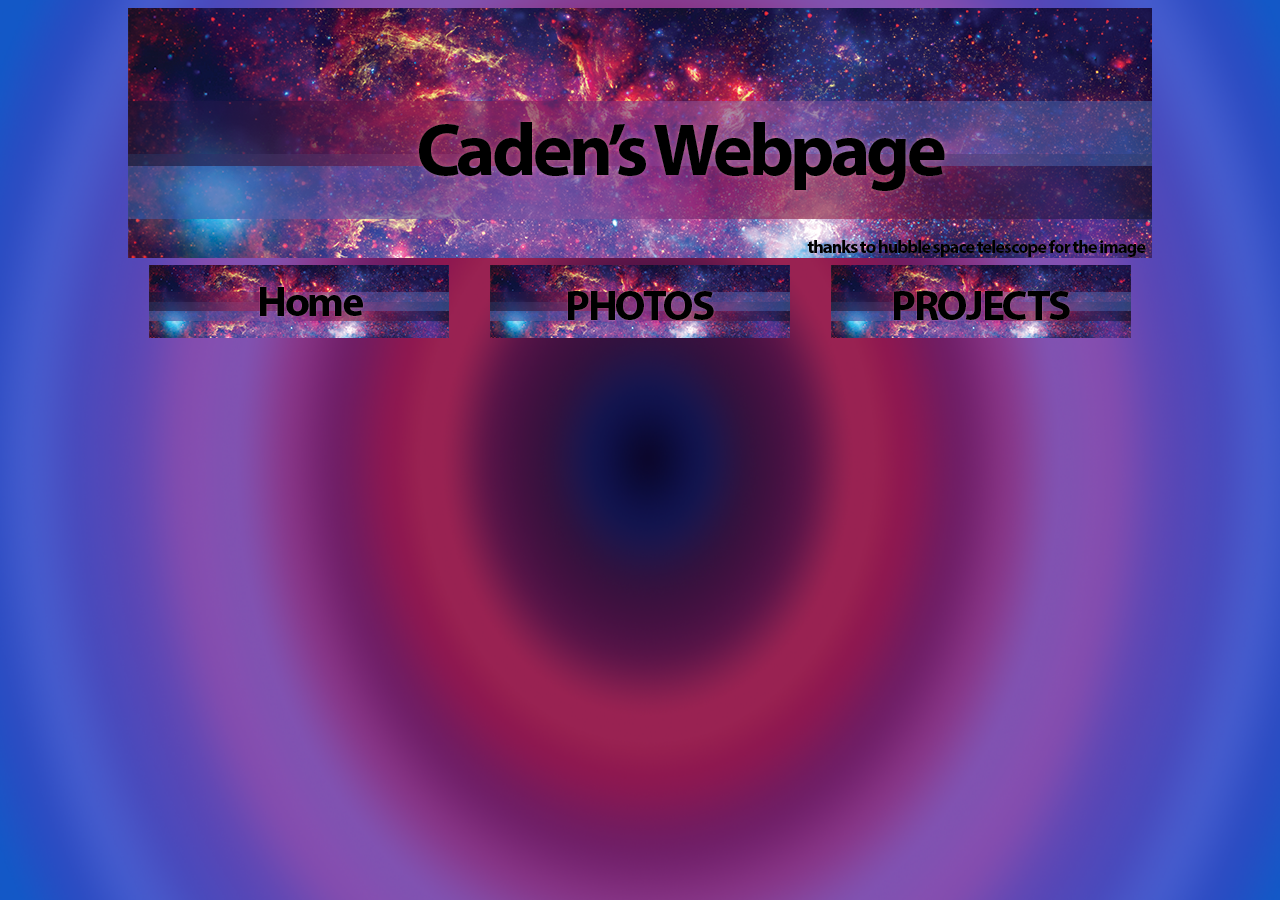
==== music.html @ 0c12cf8b "Start work on my final page for my school webpage" ====
<!doctype html>
<html lang="en">
	<head>
		<meta charset="utf-8">
		<title>Caden's Webpage - Music</title>
		<link href="style.css" rel="stylesheet" type="text/css">
		<script src="script.js" type="text/javascript"></script>
	</head>

	<body>

		

		<div id="container">
			<img src="banner.png" width="1024" height="250" alt="Picture from the hubble space telescope saying Caden's Webpage"/>

			<div id="nav">
				<table>
					<tbody>
						<tr>
							<td><a href="index.html" onMouseOut="MM_swapImgRestore()" onMouseOver="MM_swapImage('home','','home2.png',1)"><img src="home1.png" alt="" width="300" height="73" id="home"></a></td>
							<td><a href="#" onMouseOut="MM_swapImgRestore()" onMouseOver="MM_swapImage('photos','','photos2.png',1)"><img src="photos1.png" alt="" width="300" height="73" id="photos"></a></td>
							<td><a href="projects.html" onMouseOut="MM_swapImgRestore()" onMouseOver="MM_swapImage('projects','','projects2.png',1)"><img src="projects1.png" alt="" width="300" height="73" id="projects"></a></td>
						</tr>
					</tbody>
				</table>
			</div>

			<div id="content-music">
				<table align="center">
					<tr>
						<td>
							<iframe allow="autoplay *; encrypted-media *; fullscreen *; clipboard-write" frameborder="0" height="175" style="width:100%;max-width:660px;overflow:hidden;border-radius:10px;" sandbox="allow-forms allow-popups allow-same-origin allow-scripts allow-storage-access-by-user-activation allow-top-navigation-by-user-activation" src="https://embed.music.apple.com/us/song/never-gonna-give-you-up/1559885421"></iframe>
						</td>
						<td>
							<iframe allow="autoplay *; encrypted-media *; fullscreen *; clipboard-write" frameborder="0" height="175" style="width:100%;max-width:660px;overflow:hidden;border-radius:10px;" sandbox="allow-forms allow-popups allow-same-origin allow-scripts allow-storage-access-by-user-activation allow-top-navigation-by-user-activation" src="https://embed.music.apple.com/us/song/run/1623670209"></iframe>
						</td>
						<td>
							<iframe allow="autoplay *; encrypted-media *; fullscreen *; clipboard-write" frameborder="0" height="175" style="width:100%;max-width:660px;overflow:hidden;border-radius:10px;" sandbox="allow-forms allow-popups allow-same-origin allow-scripts allow-storage-access-by-user-activation allow-top-navigation-by-user-activation" src="https://embed.music.apple.com/us/song/dynamite/1443147095"></iframe>
						</td>
					</tr>
					<tr>
						<td>
							
						</td>
						<td>
							
						</td>
						<td>
							
						</td>
					</tr>
					<tr>
						<td>
							<iframe allow="autoplay *; encrypted-media *; fullscreen *; clipboard-write" frameborder="0" height="175" style="width:100%;max-width:660px;overflow:hidden;border-radius:10px;" sandbox="allow-forms allow-popups allow-same-origin allow-scripts allow-storage-access-by-user-activation allow-top-navigation-by-user-activation" src="https://embed.music.apple.com/us/song/sail/422478211"></iframe>
						</td>
						<td>
							
						</td>
						<td>
							
						</td>
					</tr>
					<tr>
						<td>
							
						</td>
						<td>
							
						</td>
						<td>
							
						</td>
					</tr>
				</table>
			</div>
	  	</div>


	</body>
</html>
---- style.css ----
@charset "utf-8";
/* CSS Document */


body {
	background-image: url("back.png");
	background-attachment: fixed;
	background-repeat: no-repeat;
	background-size: 100% 100%;
	color: white;
}

#container {
	height: 800px;
	width: 1024px;
	margin-left: auto;
	margin-right: auto;
}

#nav {
	height: 75px;
	width: 1024px;
	table {
		width: 1024px;
		border: 0;
	}
	td {
		text-align: center;
	}
}

#content-index {
	width: 682px;

	text-align: center;

	float: left;

	table {
		width: 400px;
		border: 0;
		stroke: white;
	}

	td {
		width: 200px;
	}

	th {
		color: chocolate;
		font-size: 22px;
	}

	a:link {
		color: white;

	}

	a:visited {
		color: pink;
	}
}

#home-photo {
	width: 341px;
	float: left;
	table {
		width: 341px;
		border: 0;
	}

	td {
		text-align: center;
	}
}

#content-photos {
	width: 1024px;

	table {
		width: 1024px;
		border: 0;
	}

	td {
		width: 341px;
		text-align: center;
	}
}

#content-projects-nav {
	width: 1024px;
	table {
		width: 1024px;
		border: 0;
	}

	a:link {
		color: white;


		text-decoration: none;
	}

	a:hover {
		color: lightgray;
	}
	a:visited {
		color: pink;
	}
}

#content-projects {
	width: 1024px;

	table {
		border: 0;
		width: 1024px;
	}
}
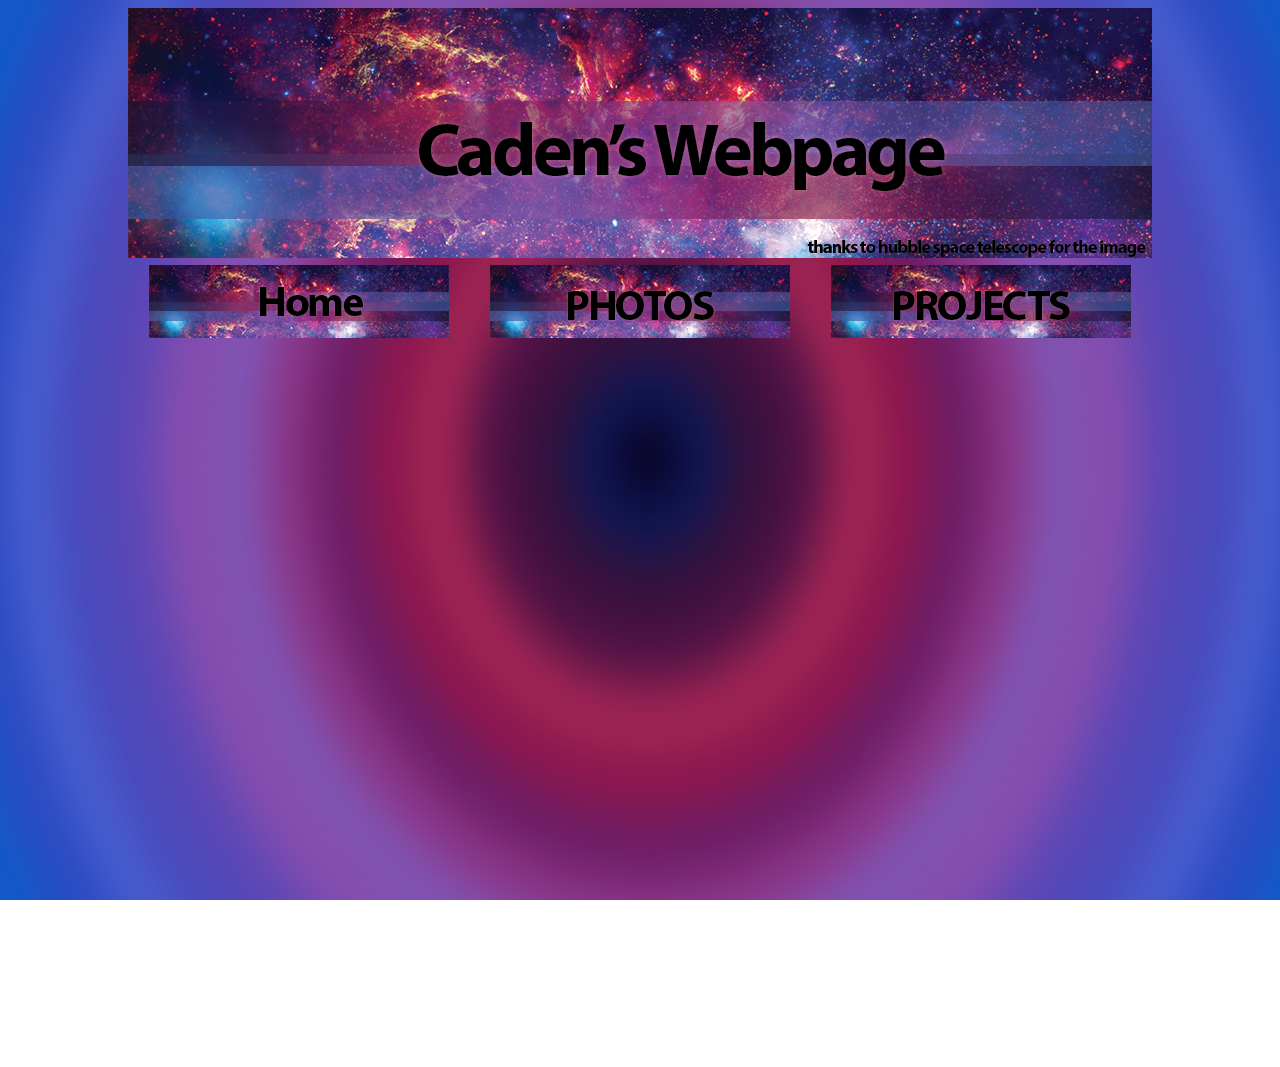
==== commit 59dd7b4e: "Migrate to spotify instead of apple music for the embeds since ads in apples version to get you to s" ====
--- a/music.html
+++ b/music.html
@@ -30,13 +30,13 @@
 				<table align="center">
 					<tr>
 						<td>
-							<iframe allow="autoplay *; encrypted-media *; fullscreen *; clipboard-write" frameborder="0" height="175" style="width:100%;max-width:660px;overflow:hidden;border-radius:10px;" sandbox="allow-forms allow-popups allow-same-origin allow-scripts allow-storage-access-by-user-activation allow-top-navigation-by-user-activation" src="https://embed.music.apple.com/us/song/never-gonna-give-you-up/1559885421"></iframe>
+							<iframe data-testid="embed-iframe" style="border-radius:12px" src="https://open.spotify.com/embed/track/4PTG3Z6ehGkBFwjybzWkR8?utm_source=generator&si=977c04c009114df8" width="100%" height="352" frameBorder="0" allowfullscreen="" allow="autoplay; clipboard-write; encrypted-media; fullscreen; picture-in-picture" loading="lazy"></iframe>
 						</td>
 						<td>
-							<iframe allow="autoplay *; encrypted-media *; fullscreen *; clipboard-write" frameborder="0" height="175" style="width:100%;max-width:660px;overflow:hidden;border-radius:10px;" sandbox="allow-forms allow-popups allow-same-origin allow-scripts allow-storage-access-by-user-activation allow-top-navigation-by-user-activation" src="https://embed.music.apple.com/us/song/run/1623670209"></iframe>
+							<iframe data-testid="embed-iframe" style="border-radius:12px" src="https://open.spotify.com/embed/track/6KL88T4Ma4ABXqzgUoEwkd?utm_source=generator&si=52ed81a94fbb4d9c" width="100%" height="352" frameBorder="0" allowfullscreen="" allow="autoplay; clipboard-write; encrypted-media; fullscreen; picture-in-picture" loading="lazy"></iframe>
 						</td>
 						<td>
-							<iframe allow="autoplay *; encrypted-media *; fullscreen *; clipboard-write" frameborder="0" height="175" style="width:100%;max-width:660px;overflow:hidden;border-radius:10px;" sandbox="allow-forms allow-popups allow-same-origin allow-scripts allow-storage-access-by-user-activation allow-top-navigation-by-user-activation" src="https://embed.music.apple.com/us/song/dynamite/1443147095"></iframe>
+							<iframe data-testid="embed-iframe" style="border-radius:12px" src="https://open.spotify.com/embed/track/1DqdF42leyFIzqNDv9CjId?utm_source=generator&si=802fc57cecc244a1" width="100%" height="352" frameBorder="0" allowfullscreen="" allow="autoplay; clipboard-write; encrypted-media; fullscreen; picture-in-picture" loading="lazy"></iframe>
 						</td>
 					</tr>
 					<tr>
@@ -52,10 +52,10 @@
 					</tr>
 					<tr>
 						<td>
-							<iframe allow="autoplay *; encrypted-media *; fullscreen *; clipboard-write" frameborder="0" height="175" style="width:100%;max-width:660px;overflow:hidden;border-radius:10px;" sandbox="allow-forms allow-popups allow-same-origin allow-scripts allow-storage-access-by-user-activation allow-top-navigation-by-user-activation" src="https://embed.music.apple.com/us/song/sail/422478211"></iframe>
+							<iframe data-testid="embed-iframe" style="border-radius:12px" src="https://open.spotify.com/embed/track/7ueP5u2qkdZbIPN2YA6LR0?utm_source=generator&si=931b2036731448c2" width="100%" height="352" frameBorder="0" allowfullscreen="" allow="autoplay; clipboard-write; encrypted-media; fullscreen; picture-in-picture" loading="lazy"></iframe>
 						</td>
 						<td>
-							
+							<iframe data-testid="embed-iframe" style="border-radius:12px" src="https://open.spotify.com/embed/track/44aN5xKL3kGHvQ5bXVk6B8?utm_source=generator&theme=0&si=6877957132f0406d" width="100%" height="352" frameBorder="0" allowfullscreen="" allow="autoplay; clipboard-write; encrypted-media; fullscreen; picture-in-picture" loading="lazy"></iframe>
 						</td>
 						<td>
 							
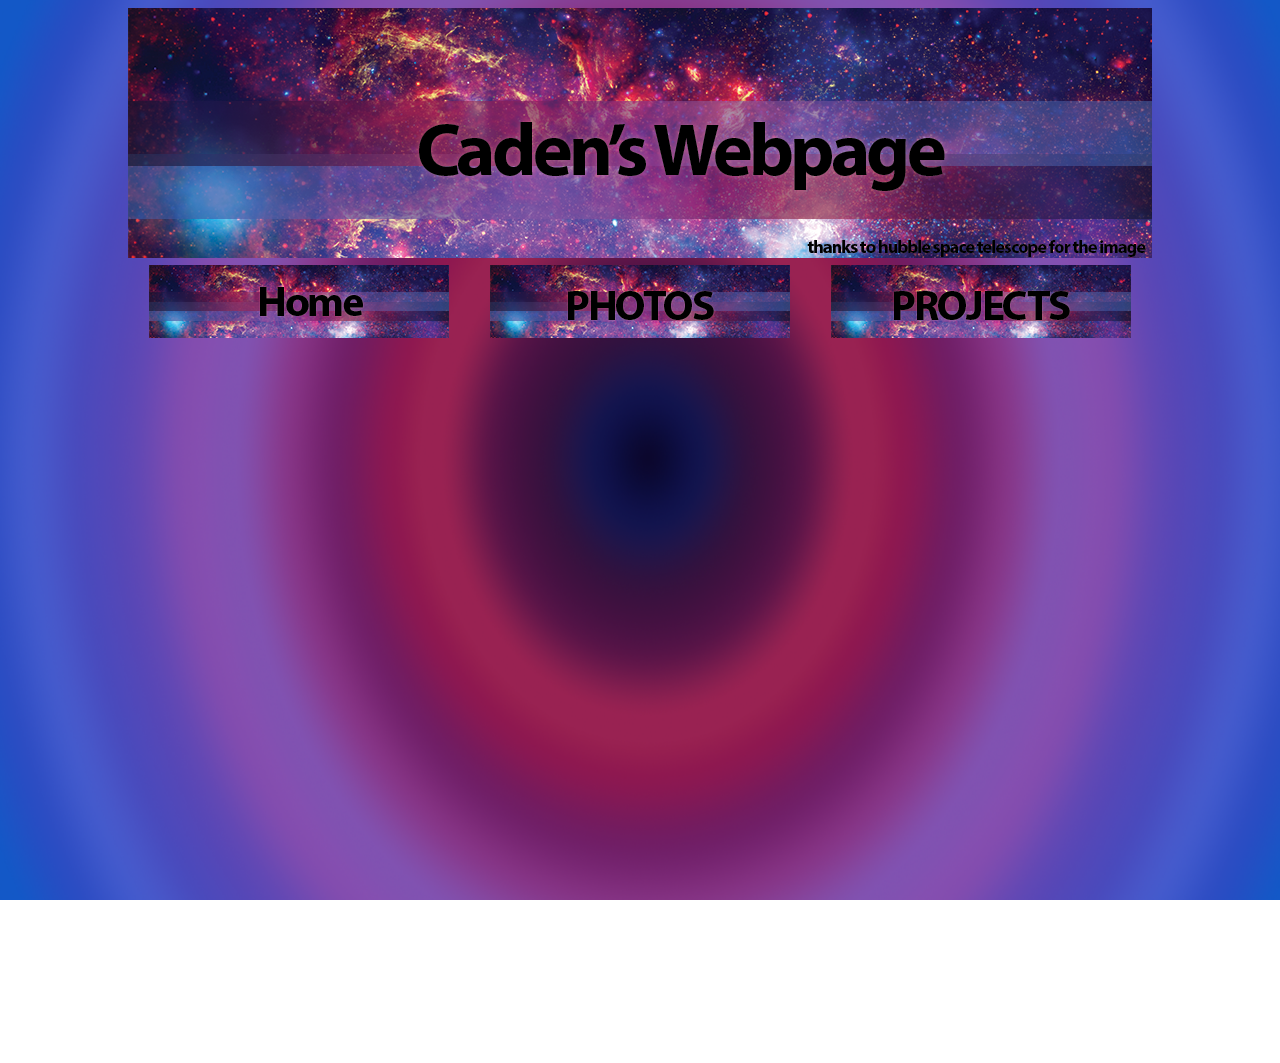
==== commit a0460bfe: "Add my final song!!" ====
--- a/music.html
+++ b/music.html
@@ -58,18 +58,7 @@
 							<iframe data-testid="embed-iframe" style="border-radius:12px" src="https://open.spotify.com/embed/track/44aN5xKL3kGHvQ5bXVk6B8?utm_source=generator&theme=0&si=6877957132f0406d" width="100%" height="352" frameBorder="0" allowfullscreen="" allow="autoplay; clipboard-write; encrypted-media; fullscreen; picture-in-picture" loading="lazy"></iframe>
 						</td>
 						<td>
-							
-						</td>
-					</tr>
-					<tr>
-						<td>
-							
-						</td>
-						<td>
-							
-						</td>
-						<td>
-							
+							<iframe data-testid="embed-iframe" style="border-radius:12px" src="https://open.spotify.com/embed/track/2PLMiHYcVixnjsG8QPiHFo?utm_source=generator&si=4c29a21d03db43a0" width="100%" height="352" frameBorder="0" allowfullscreen="" allow="autoplay; clipboard-write; encrypted-media; fullscreen; picture-in-picture" loading="lazy"></iframe>
 						</td>
 					</tr>
 				</table>
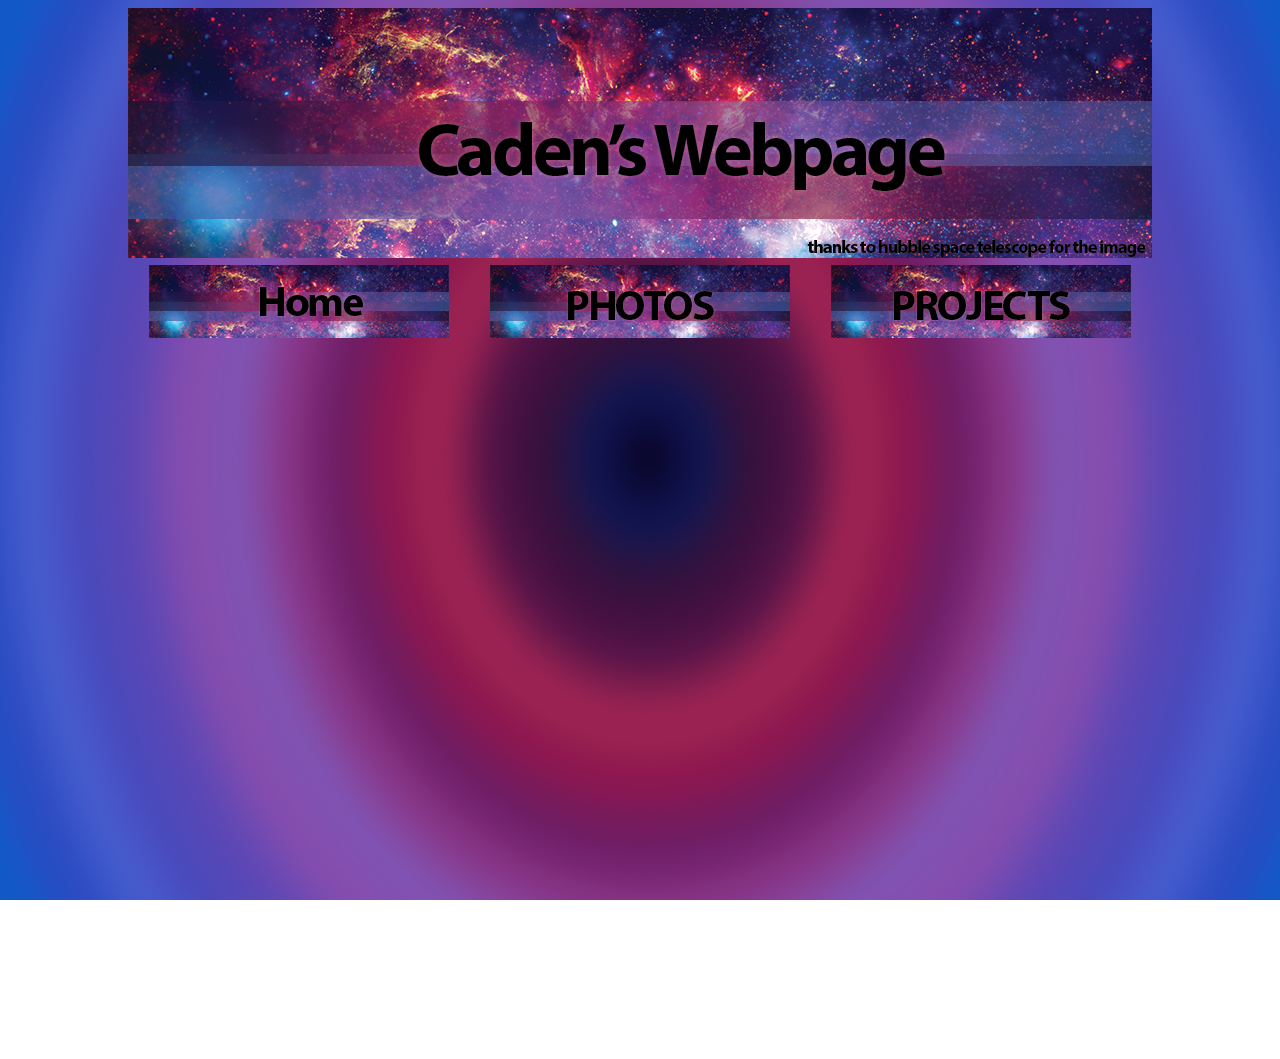
==== commit 45a14e13: "Remove all empty table cells" ====
--- a/music.html
+++ b/music.html
@@ -41,17 +41,6 @@
 					</tr>
 					<tr>
 						<td>
-							
-						</td>
-						<td>
-							
-						</td>
-						<td>
-							
-						</td>
-					</tr>
-					<tr>
-						<td>
 							<iframe data-testid="embed-iframe" style="border-radius:12px" src="https://open.spotify.com/embed/track/7ueP5u2qkdZbIPN2YA6LR0?utm_source=generator&si=931b2036731448c2" width="100%" height="352" frameBorder="0" allowfullscreen="" allow="autoplay; clipboard-write; encrypted-media; fullscreen; picture-in-picture" loading="lazy"></iframe>
 						</td>
 						<td>
